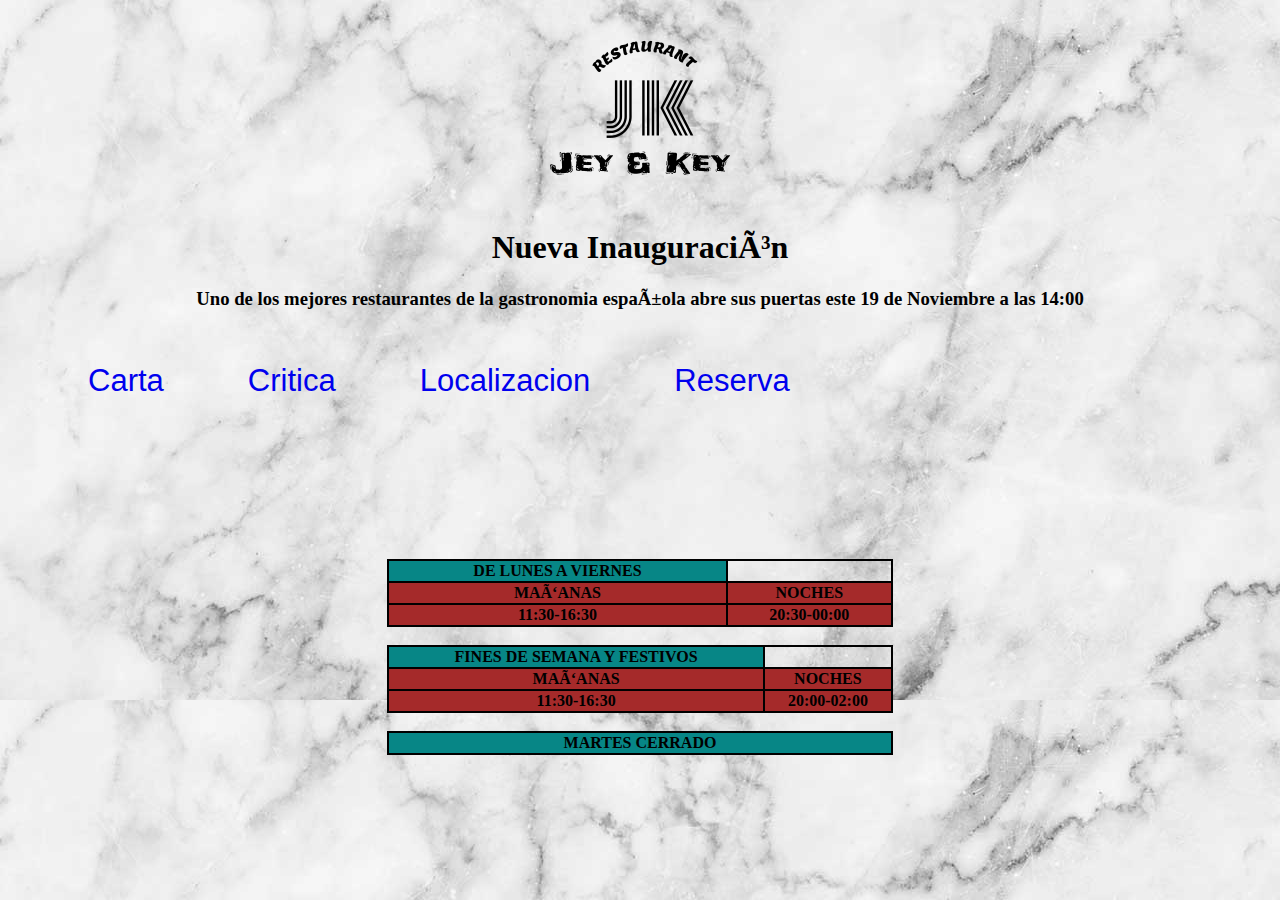
==== index.html @ 5e8f35db "Jey-and-Key" ====
<html>
    <head>
        <title>Restaurante JK</title>
        <link rel="shortcut icon" type="image/jpg" href="imagenes/favicon.jpg"/>
        <link rel="stylesheet" type="text/css" href="proyecto.css">
    </head>
    <body background="imagenes/marmol.jpg"> 
        <meta charset=UTF 8/>    
            <h1 style="text-align: center;"><img src="imagenes/restaurante.png"></img></h1>
            <h1 style="text-align: center;">Nueva Inauguración</h1>
            <h3 style="text-align: center;">Uno de los mejores restaurantes de la gastronomia española abre sus puertas este 19 de Noviembre a las 14:00</h3>
            <br>
            <ul id="horizontal">
                <li><a href="index1.html">Carta</a></li>
                <li><a href="index2.html">Critica</a></li>
                <li><a href="index3.html">Localizacion</a></li>
                <li><a href="index4.html">Reserva</a></li>
            </ul><br><br>
            <br><br><br><br><br><br>
            <table align="center" summary="Horario">
                    <thead id="table">
                        <tr id="negro">
                            <th rowspan="2">DE LUNES A VIERNES</th>
                        </tr>
                    </thead>
                <tbody id="table2">
                    <tr id="negro">
                        <th scope="row">MAÑANAS</th> <th scope="row">NOCHES</th>
                    </tr>
                </tbody>
                <tbody id="table2">
                    <tr id="negro">
                        <th scope="row">11:30-16:30</th><th scope="row">20:30-00:00</th>
                    </tr>
                </tbody>
            </table>
            <br>
                <table align="center" summary="Horario">
                        <thead id="table">
                            <tr id="negro">
                                <th rowspan="6">FINES DE SEMANA Y FESTIVOS</th>
                            </tr>
                        </thead>
                    <tbody id="table2">
                        <tr id="negro">
                            <th scope="row">MAÑANAS</th> <th scope="row">NOCHES</th>
                        </tr>
                    </tbody>
                    <tbody id="table2">
                        <tr id="negro">
                            <th scope="row">11:30-16:30</th><th scope="row">20:00-02:00</th>
                        </tr>
                    </tbody>
                </table>
                <br>
                <table align="center" summary="Horario">
                    <thead id="table1">
                        <tr id="negro">
                                <th rowspan="6">MARTES CERRADO</th>
                        </tr>
                    </thead>
    </body>
</html>
---- proyecto.css ----
/*Pagina Proyecto*/
      #horizontal li{
        display: inline;
        }
        #horizontal li a {
            font-family: Arial;
            font-size: 31px;
            text-decoration: none;
            float: center;
            padding: 40px;
            }
        #carta.html {
                font-family: Arial;
                font-size: 31px;
                text-decoration: none;
                float: center;
                padding: 40px;
            }
        #proyecto.html {
                font-family: Arial;
                font-size: 31px;
                text-decoration: none;
                float: center;
                padding: 40px;
            }
        #reserva.html {
                font-family: Arial;
                font-size: 31px;
                text-decoration: none;
                float: center;
                padding: 40px;
            }
        #localizacion.html {
                font-family: Arial;
                font-size: 31px;
                text-decoration: none;
                float: center;
                padding: 40px;
            }
        #critica.html {
                font-family: Arial;
                font-size: 31px;
                text-decoration: none;
                float: center;
                padding: 40px;
            }
/*Pagina Carta*/
table {width:40%;}
table, th, td{border: 2px solid black; border-collapse: collapse;}
      th, td {text-align: center;}
#table{background-color:rgb(7, 134, 134)}
#table1{background-color:rgb(7, 134, 134)}
#table2{background-color:#A52A2A}
#naranja{color:rgb(255, 145, 0)}
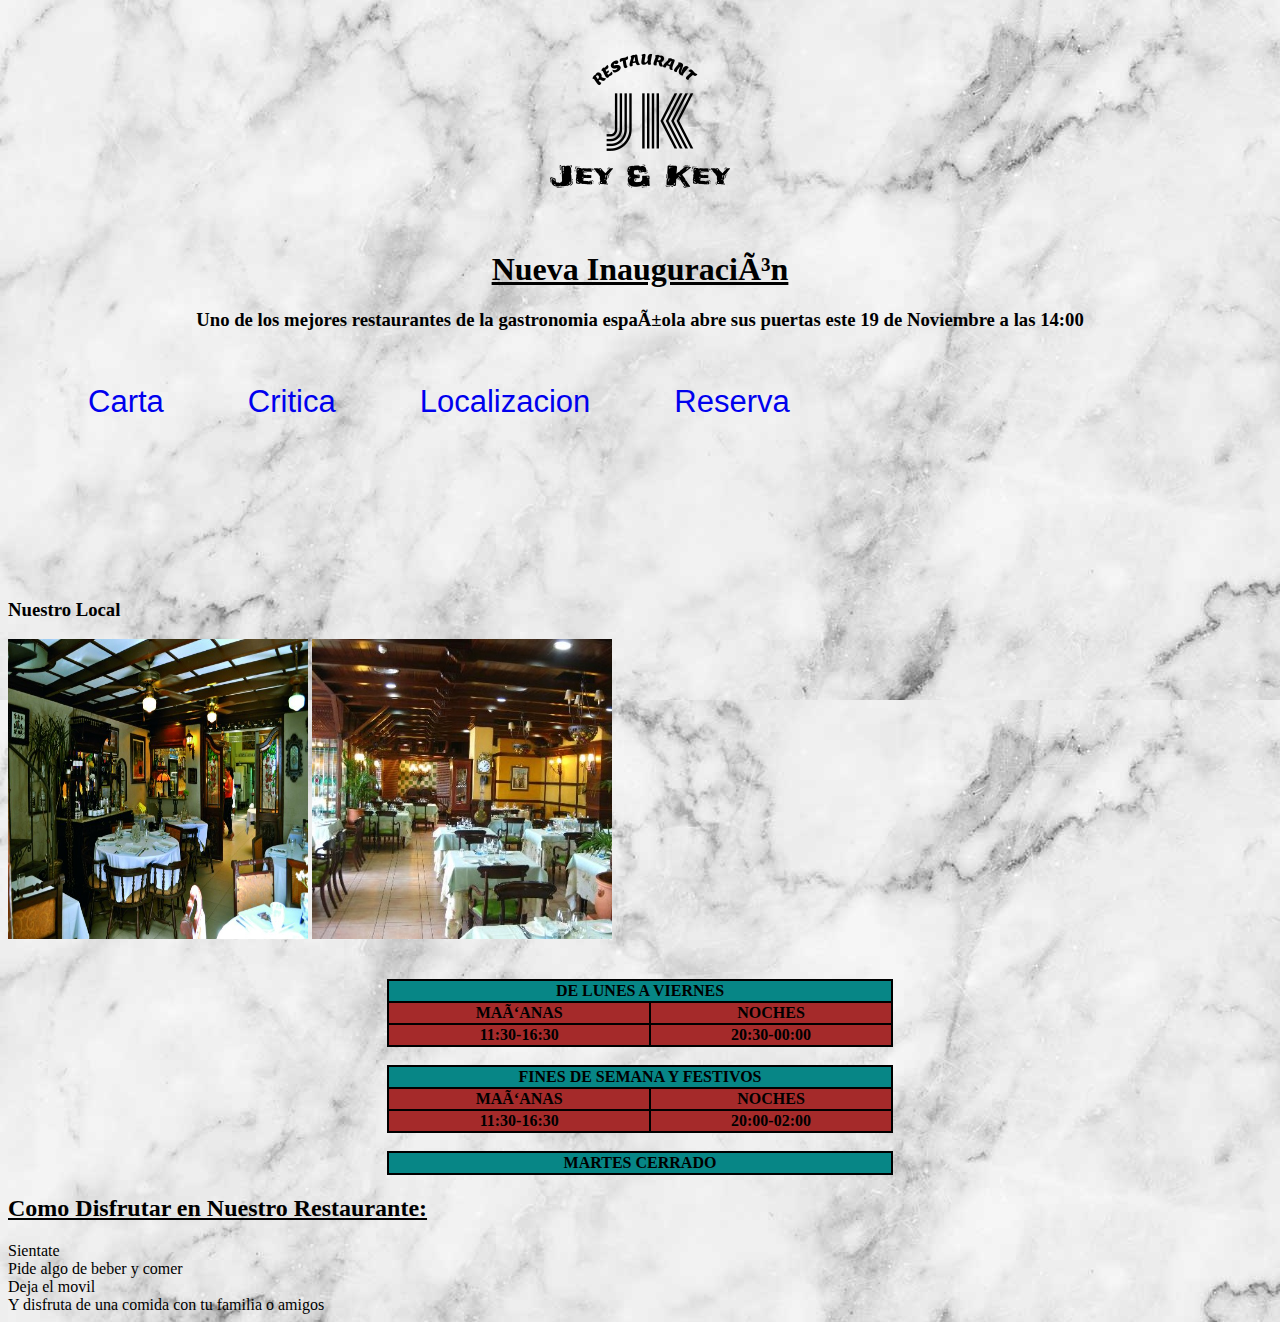
==== commit f6432c7b: "Jey-and-Key" ====
--- a/index.html
+++ b/index.html
@@ -1,3 +1,4 @@
+<!DOCTYPE html>
 <html>
     <head>
         <title>Restaurante JK</title>
@@ -7,7 +8,7 @@
     <body background="imagenes/marmol.jpg"> 
         <meta charset=UTF 8/>    
             <h1 style="text-align: center;"><img src="imagenes/restaurante.png"></img></h1>
-            <h1 style="text-align: center;">Nueva Inauguración</h1>
+            <h1 style="text-align: center;"><u>Nueva Inauguración</u></h1>
             <h3 style="text-align: center;">Uno de los mejores restaurantes de la gastronomia española abre sus puertas este 19 de Noviembre a las 14:00</h3>
             <br>
             <ul id="horizontal">
@@ -17,10 +18,14 @@
                 <li><a href="index4.html">Reserva</a></li>
             </ul><br><br>
             <br><br><br><br><br><br>
+            <h3>Nuestro Local</h3>
+            <img src="imagenes/index.jpg" width="300" height="300">
+            <img src="imagenes/indexx.jpg" width="300" height="300">
+            <br><br><br>
             <table align="center" summary="Horario">
                     <thead id="table">
                         <tr id="negro">
-                            <th rowspan="2">DE LUNES A VIERNES</th>
+                            <th colspan="4" scope="col">DE LUNES A VIERNES</th>
                         </tr>
                     </thead>
                 <tbody id="table2">
@@ -38,7 +43,7 @@
                 <table align="center" summary="Horario">
                         <thead id="table">
                             <tr id="negro">
-                                <th rowspan="6">FINES DE SEMANA Y FESTIVOS</th>
+                                <th colspan="4" scope="col">FINES DE SEMANA Y FESTIVOS</th>
                             </tr>
                         </thead>
                     <tbody id="table2">
@@ -53,11 +58,17 @@
                     </tbody>
                 </table>
                 <br>
-                <table align="center" summary="Horario">
-                    <thead id="table1">
-                        <tr id="negro">
-                                <th rowspan="6">MARTES CERRADO</th>
-                        </tr>
-                    </thead>
+            <table align="center" summary="Horario">
+            <thead id="table1">
+                <tr id="negro">
+                    <th rowspan="6">MARTES CERRADO</th>
+                </tr>
+        </thead>
+        </table>
+        <h2><u>Como Disfrutar en Nuestro Restaurante:</u></h2>
+        <li>Sientate</li>
+        <li>Pide algo de beber y comer</li>
+        <li>Deja el movil</li>
+        <li>Y disfruta de una comida con tu familia o amigos</li>
     </body>
 </html>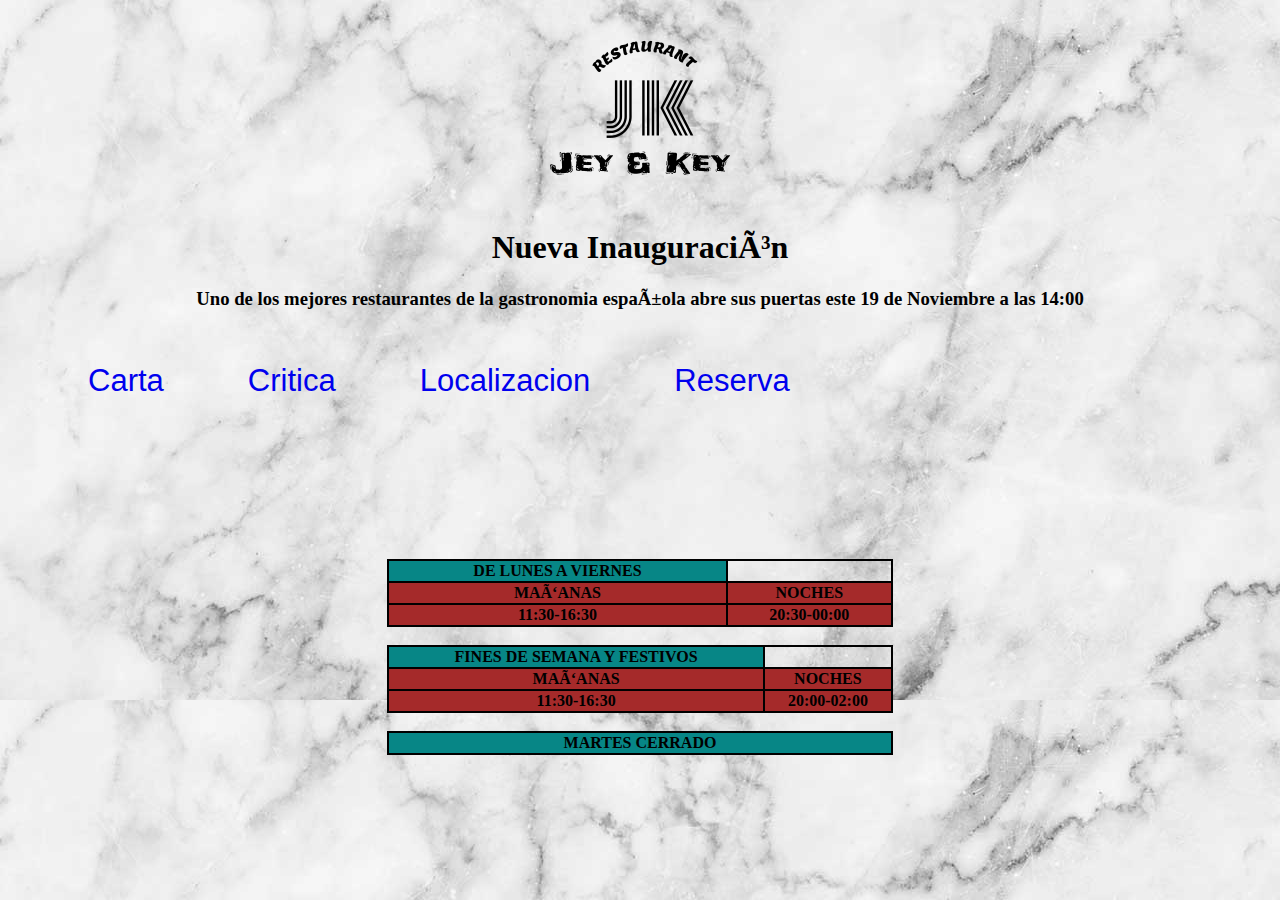
==== commit 0abad310: "Jey-and-Key" ====
--- a/index.html
+++ b/index.html
@@ -1,4 +1,3 @@
-<!DOCTYPE html>
 <html>
     <head>
         <title>Restaurante JK</title>
@@ -8,7 +7,7 @@
     <body background="imagenes/marmol.jpg"> 
         <meta charset=UTF 8/>    
             <h1 style="text-align: center;"><img src="imagenes/restaurante.png"></img></h1>
-            <h1 style="text-align: center;"><u>Nueva Inauguración</u></h1>
+            <h1 style="text-align: center;">Nueva Inauguración</h1>
             <h3 style="text-align: center;">Uno de los mejores restaurantes de la gastronomia española abre sus puertas este 19 de Noviembre a las 14:00</h3>
             <br>
             <ul id="horizontal">
@@ -18,14 +17,10 @@
                 <li><a href="index4.html">Reserva</a></li>
             </ul><br><br>
             <br><br><br><br><br><br>
-            <h3>Nuestro Local</h3>
-            <img src="imagenes/index.jpg" width="300" height="300">
-            <img src="imagenes/indexx.jpg" width="300" height="300">
-            <br><br><br>
             <table align="center" summary="Horario">
                     <thead id="table">
                         <tr id="negro">
-                            <th colspan="4" scope="col">DE LUNES A VIERNES</th>
+                            <th rowspan="2">DE LUNES A VIERNES</th>
                         </tr>
                     </thead>
                 <tbody id="table2">
@@ -43,7 +38,7 @@
                 <table align="center" summary="Horario">
                         <thead id="table">
                             <tr id="negro">
-                                <th colspan="4" scope="col">FINES DE SEMANA Y FESTIVOS</th>
+                                <th rowspan="6">FINES DE SEMANA Y FESTIVOS</th>
                             </tr>
                         </thead>
                     <tbody id="table2">
@@ -58,17 +53,11 @@
                     </tbody>
                 </table>
                 <br>
-            <table align="center" summary="Horario">
-            <thead id="table1">
-                <tr id="negro">
-                    <th rowspan="6">MARTES CERRADO</th>
-                </tr>
-        </thead>
-        </table>
-        <h2><u>Como Disfrutar en Nuestro Restaurante:</u></h2>
-        <li>Sientate</li>
-        <li>Pide algo de beber y comer</li>
-        <li>Deja el movil</li>
-        <li>Y disfruta de una comida con tu familia o amigos</li>
+                <table align="center" summary="Horario">
+                    <thead id="table1">
+                        <tr id="negro">
+                                <th rowspan="6">MARTES CERRADO</th>
+                        </tr>
+                    </thead>
     </body>
 </html>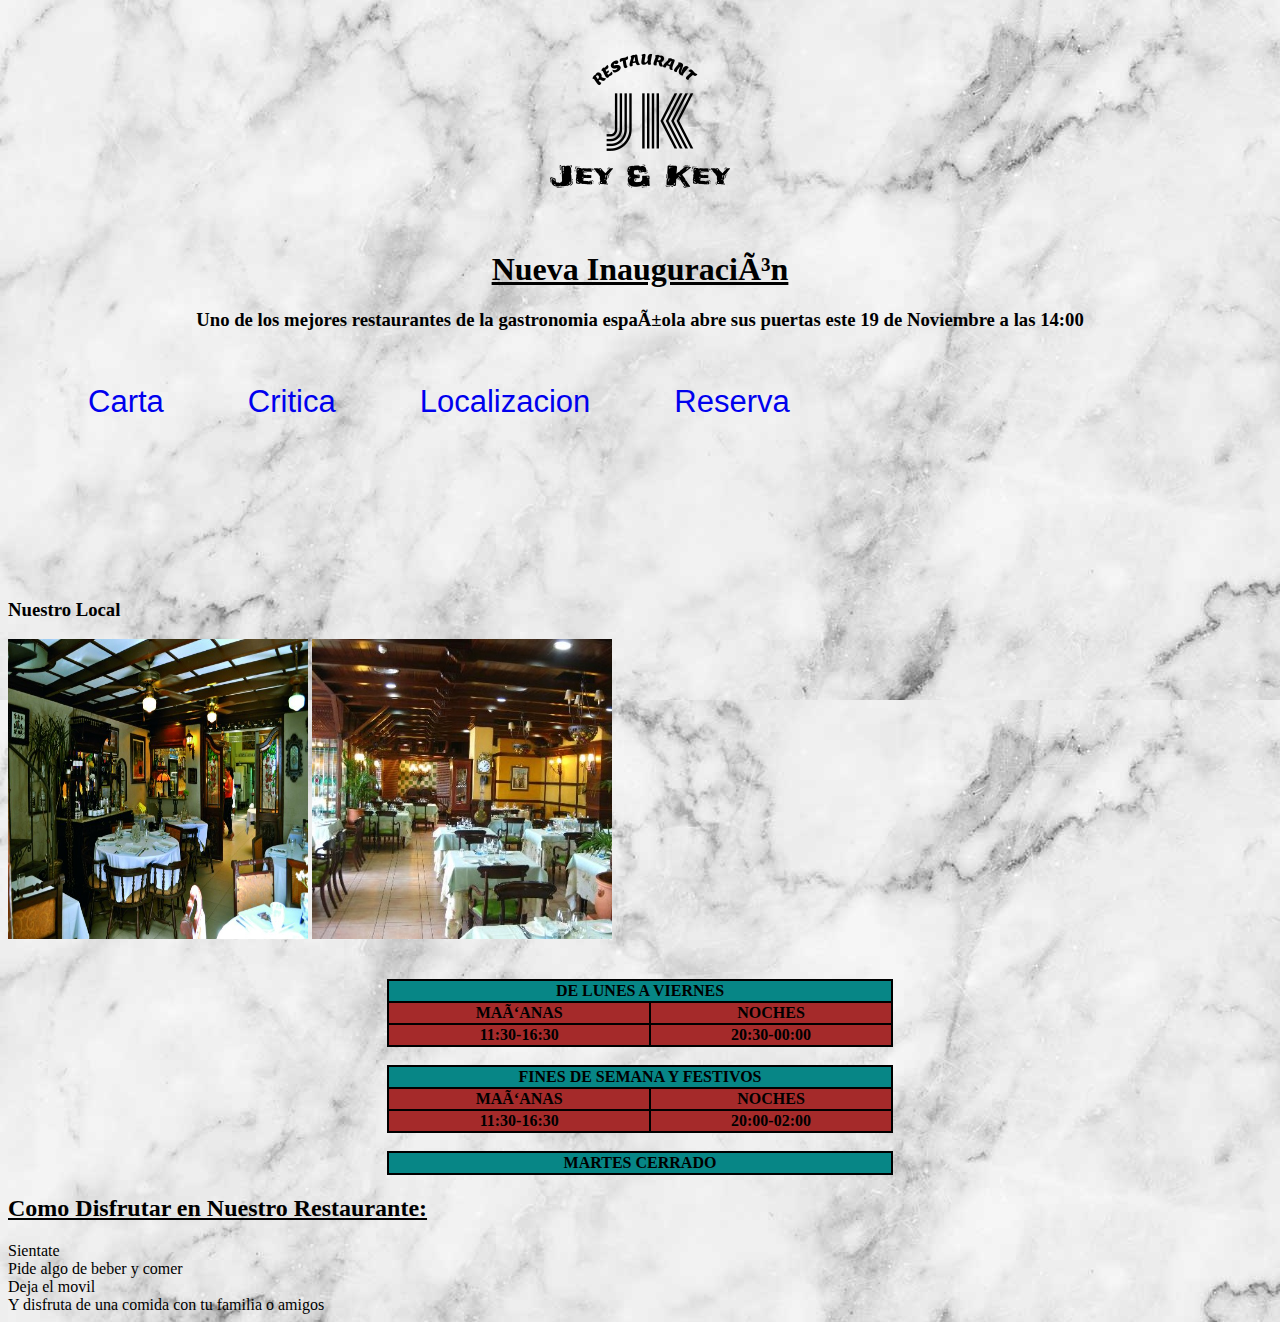
==== commit c37815af: "Jey-and-Key" ====
--- a/index.html
+++ b/index.html
@@ -1,3 +1,4 @@
+<!DOCTYPE html>
 <html>
     <head>
         <title>Restaurante JK</title>
@@ -7,7 +8,7 @@
     <body background="imagenes/marmol.jpg"> 
         <meta charset=UTF 8/>    
             <h1 style="text-align: center;"><img src="imagenes/restaurante.png"></img></h1>
-            <h1 style="text-align: center;">Nueva Inauguración</h1>
+            <h1 style="text-align: center;"><u>Nueva Inauguración</u></h1>
             <h3 style="text-align: center;">Uno de los mejores restaurantes de la gastronomia española abre sus puertas este 19 de Noviembre a las 14:00</h3>
             <br>
             <ul id="horizontal">
@@ -17,10 +18,14 @@
                 <li><a href="index4.html">Reserva</a></li>
             </ul><br><br>
             <br><br><br><br><br><br>
+            <h3>Nuestro Local</h3>
+            <img src="imagenes/index.jpg" width="300" height="300">
+            <img src="imagenes/indexx.jpg" width="300" height="300">
+            <br><br><br>
             <table align="center" summary="Horario">
                     <thead id="table">
                         <tr id="negro">
-                            <th rowspan="2">DE LUNES A VIERNES</th>
+                            <th colspan="4" scope="col">DE LUNES A VIERNES</th>
                         </tr>
                     </thead>
                 <tbody id="table2">
@@ -38,7 +43,7 @@
                 <table align="center" summary="Horario">
                         <thead id="table">
                             <tr id="negro">
-                                <th rowspan="6">FINES DE SEMANA Y FESTIVOS</th>
+                                <th colspan="4" scope="col">FINES DE SEMANA Y FESTIVOS</th>
                             </tr>
                         </thead>
                     <tbody id="table2">
@@ -53,11 +58,17 @@
                     </tbody>
                 </table>
                 <br>
-                <table align="center" summary="Horario">
-                    <thead id="table1">
-                        <tr id="negro">
-                                <th rowspan="6">MARTES CERRADO</th>
-                        </tr>
-                    </thead>
+            <table align="center" summary="Horario">
+            <thead id="table1">
+                <tr id="negro">
+                    <th rowspan="6">MARTES CERRADO</th>
+                </tr>
+        </thead>
+        </table>
+        <h2><u>Como Disfrutar en Nuestro Restaurante:</u></h2>
+        <li>Sientate</li>
+        <li>Pide algo de beber y comer</li>
+        <li>Deja el movil</li>
+        <li>Y disfruta de una comida con tu familia o amigos</li>
     </body>
 </html>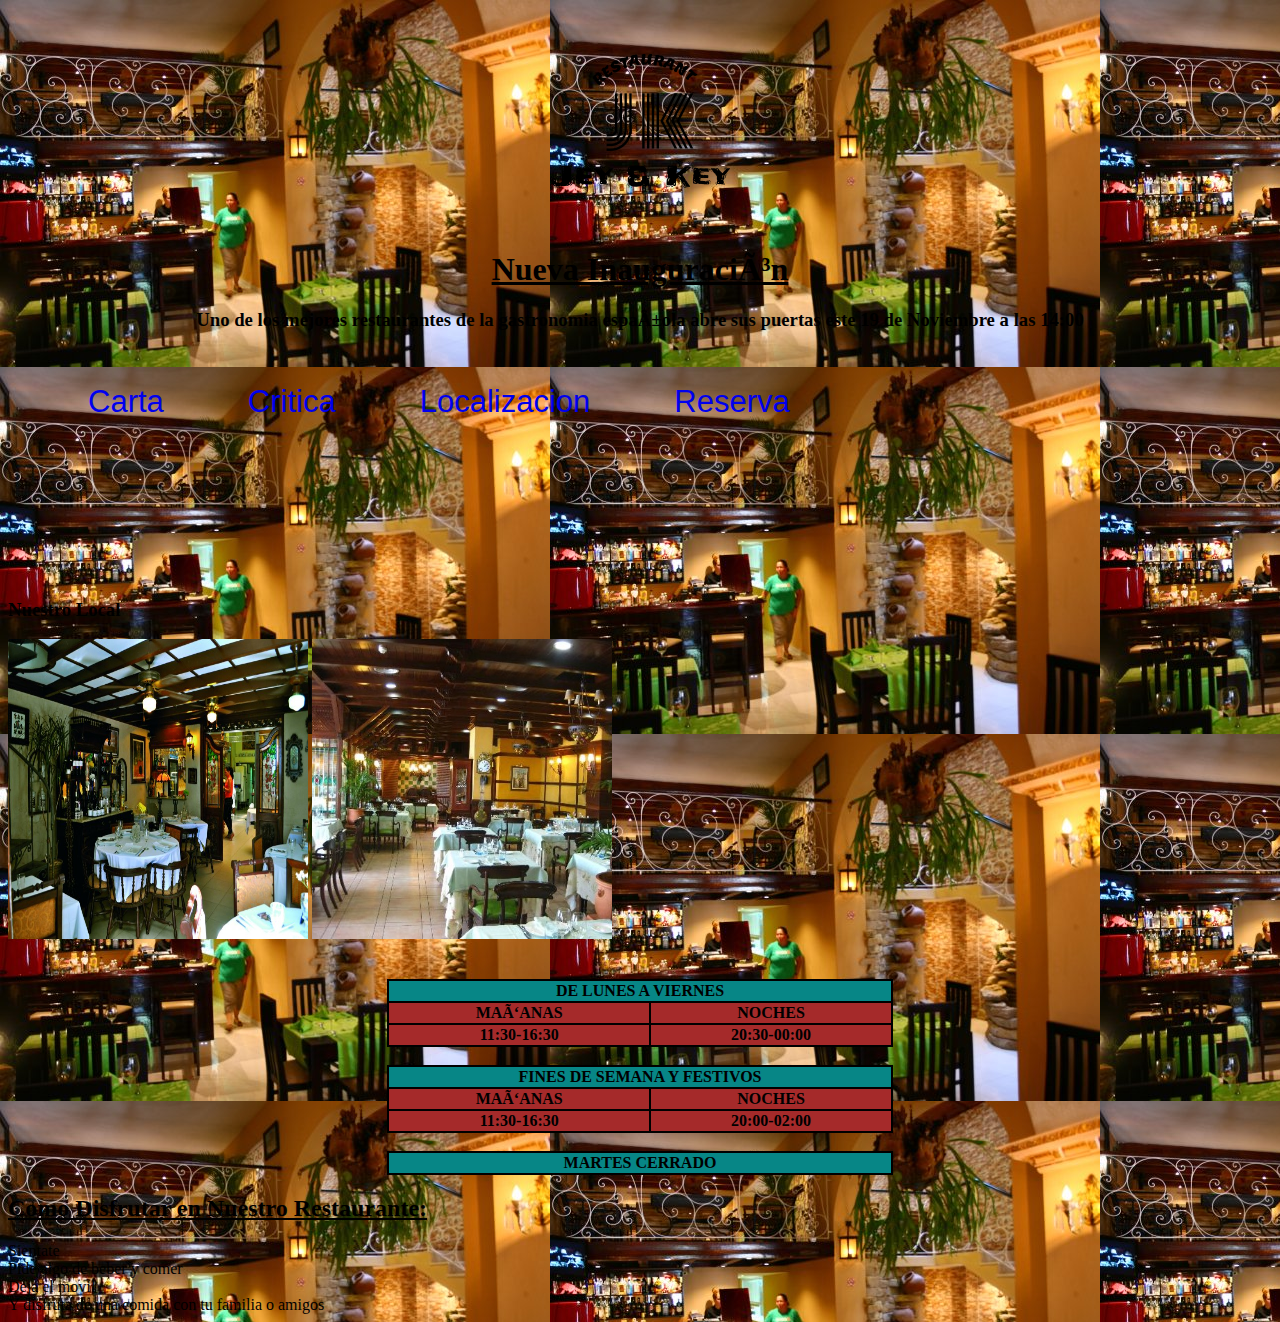
==== commit db05a34c: "Update index.html" ====
--- a/index.html
+++ b/index.html
@@ -5,7 +5,7 @@
         <link rel="shortcut icon" type="image/jpg" href="imagenes/favicon.jpg"/>
         <link rel="stylesheet" type="text/css" href="proyecto.css">
     </head>
-    <body background="imagenes/marmol.jpg"> 
+    <body background="imagenes/restaurante.jpg"> 
         <meta charset=UTF 8/>    
             <h1 style="text-align: center;"><img src="imagenes/restaurante.png"></img></h1>
             <h1 style="text-align: center;"><u>Nueva Inauguración</u></h1>
@@ -71,4 +71,4 @@
         <li>Deja el movil</li>
         <li>Y disfruta de una comida con tu familia o amigos</li>
     </body>
-</html>+</html>
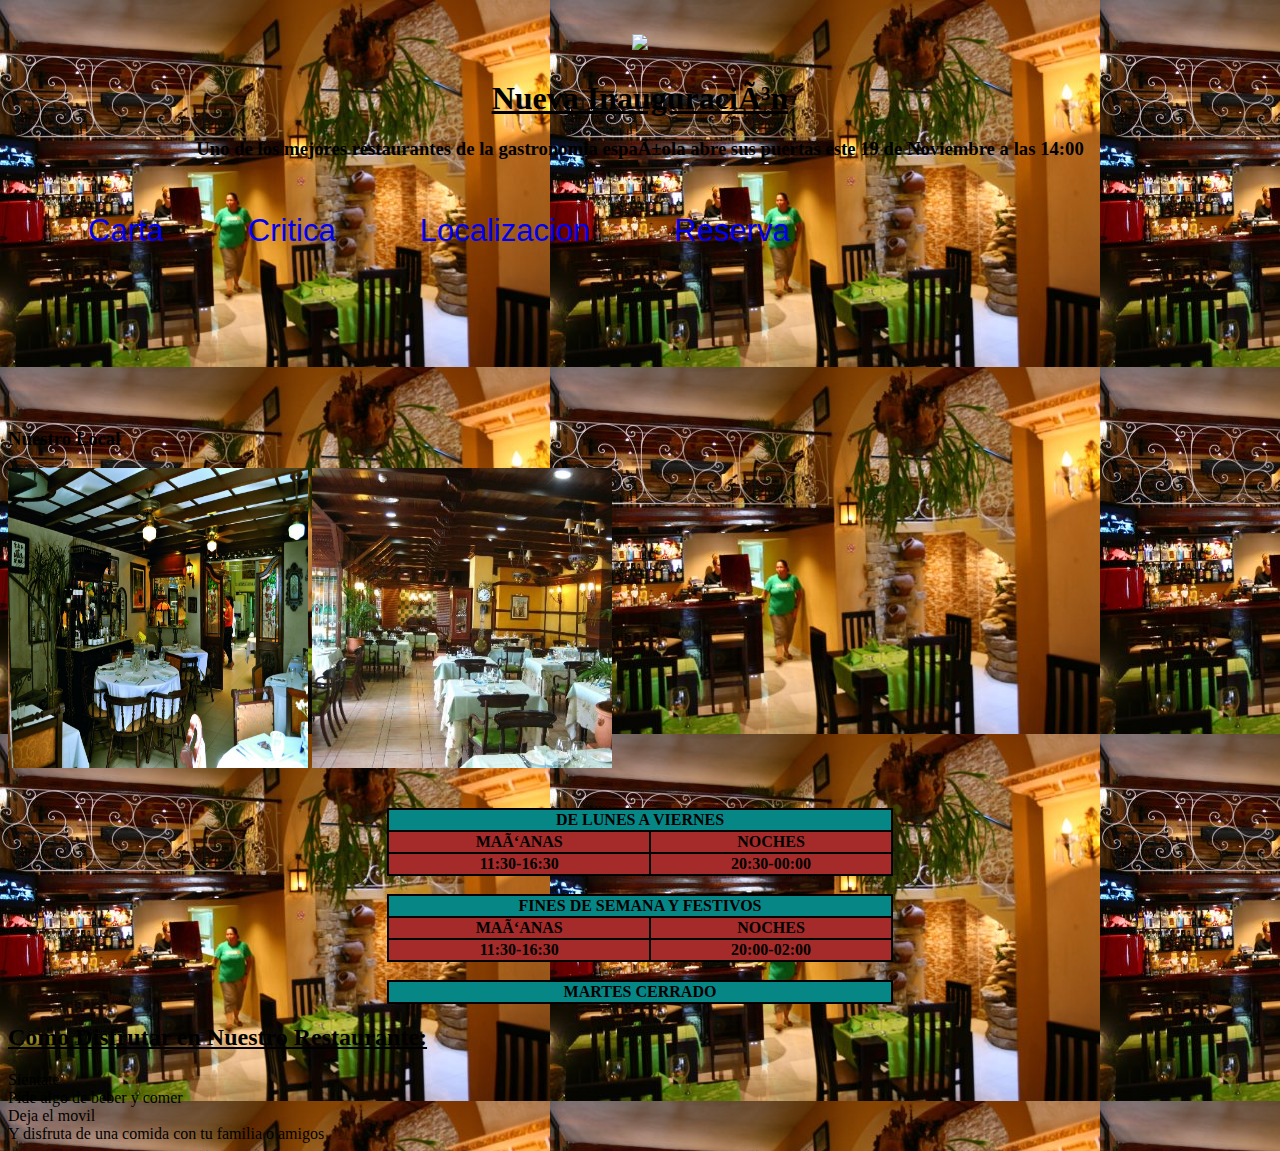
==== commit eeab4428: "Update index.html" ====
--- a/index.html
+++ b/index.html
@@ -7,7 +7,7 @@
     </head>
     <body background="imagenes/restaurante.jpg"> 
         <meta charset=UTF 8/>    
-            <h1 style="text-align: center;"><img src="imagenes/restaurante.png"></img></h1>
+            <h1 style="text-align: center;"><img src="imagenes/marmol.png"></img></h1>
             <h1 style="text-align: center;"><u>Nueva Inauguración</u></h1>
             <h3 style="text-align: center;">Uno de los mejores restaurantes de la gastronomia española abre sus puertas este 19 de Noviembre a las 14:00</h3>
             <br>
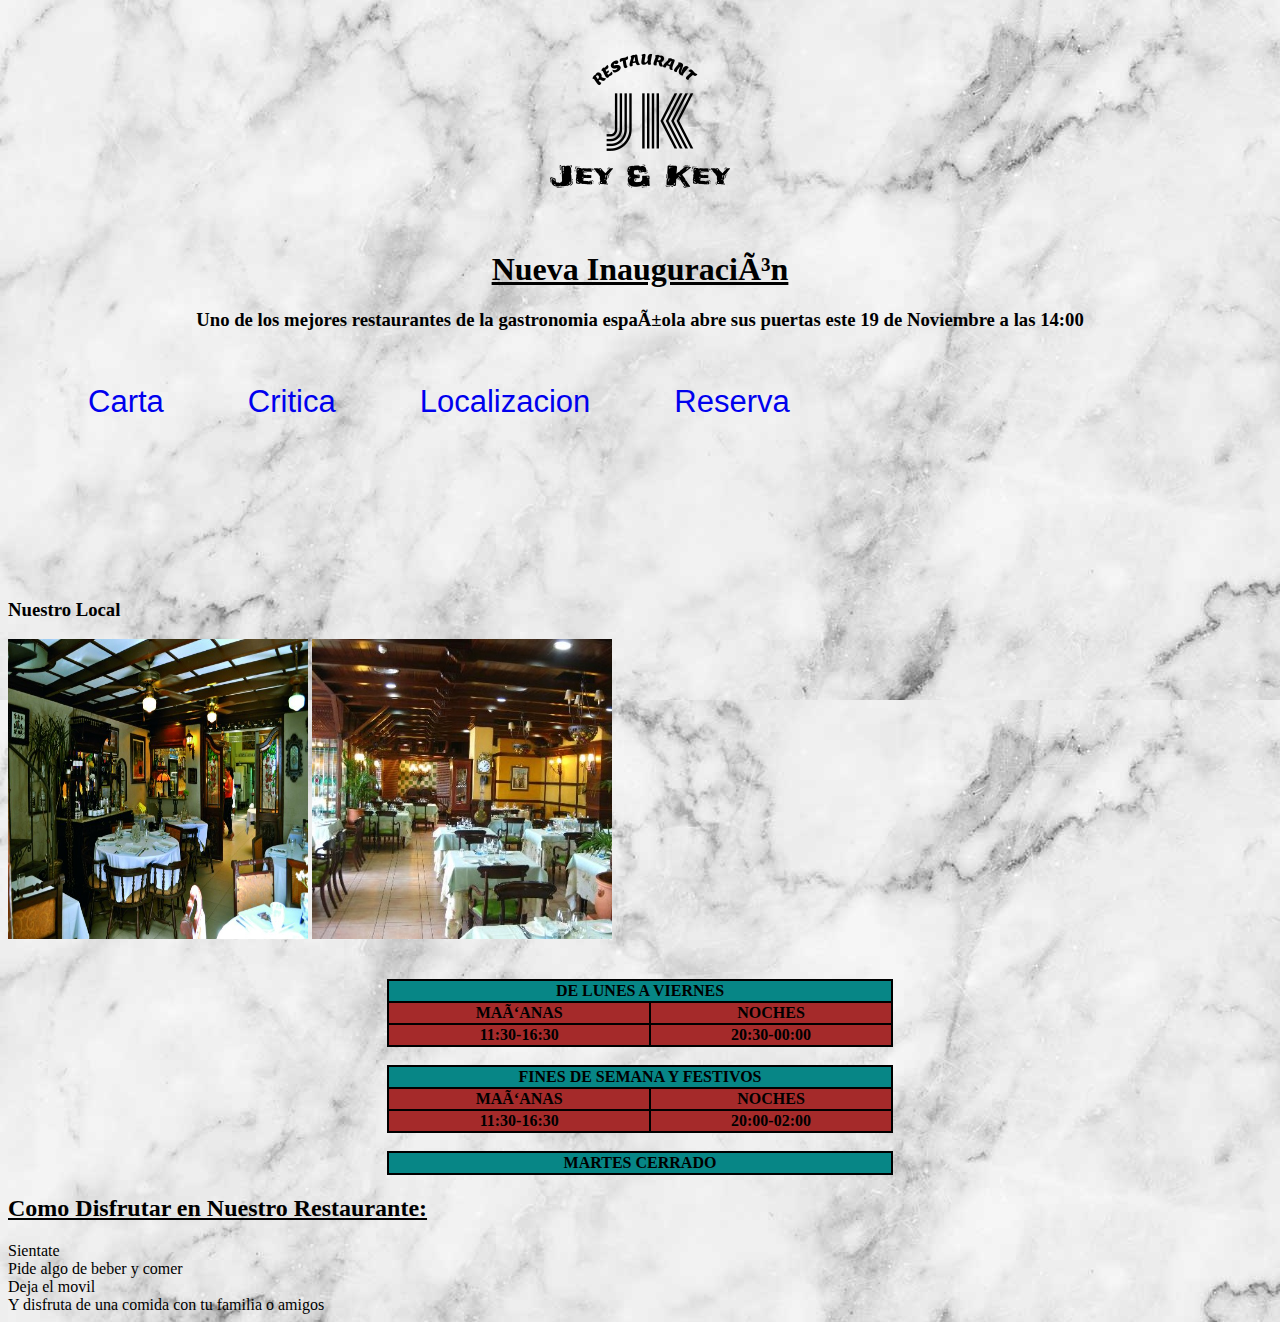
==== commit 04cee268: "Update index.html" ====
--- a/index.html
+++ b/index.html
@@ -5,9 +5,9 @@
         <link rel="shortcut icon" type="image/jpg" href="imagenes/favicon.jpg"/>
         <link rel="stylesheet" type="text/css" href="proyecto.css">
     </head>
-    <body background="imagenes/restaurante.jpg"> 
+    <body background="imagenes/marmol.jpg"> 
         <meta charset=UTF 8/>    
-            <h1 style="text-align: center;"><img src="imagenes/marmol.png"></img></h1>
+            <h1 style="text-align: center;"><img src="imagenes/restaurante.png"></img></h1>
             <h1 style="text-align: center;"><u>Nueva Inauguración</u></h1>
             <h3 style="text-align: center;">Uno de los mejores restaurantes de la gastronomia española abre sus puertas este 19 de Noviembre a las 14:00</h3>
             <br>
